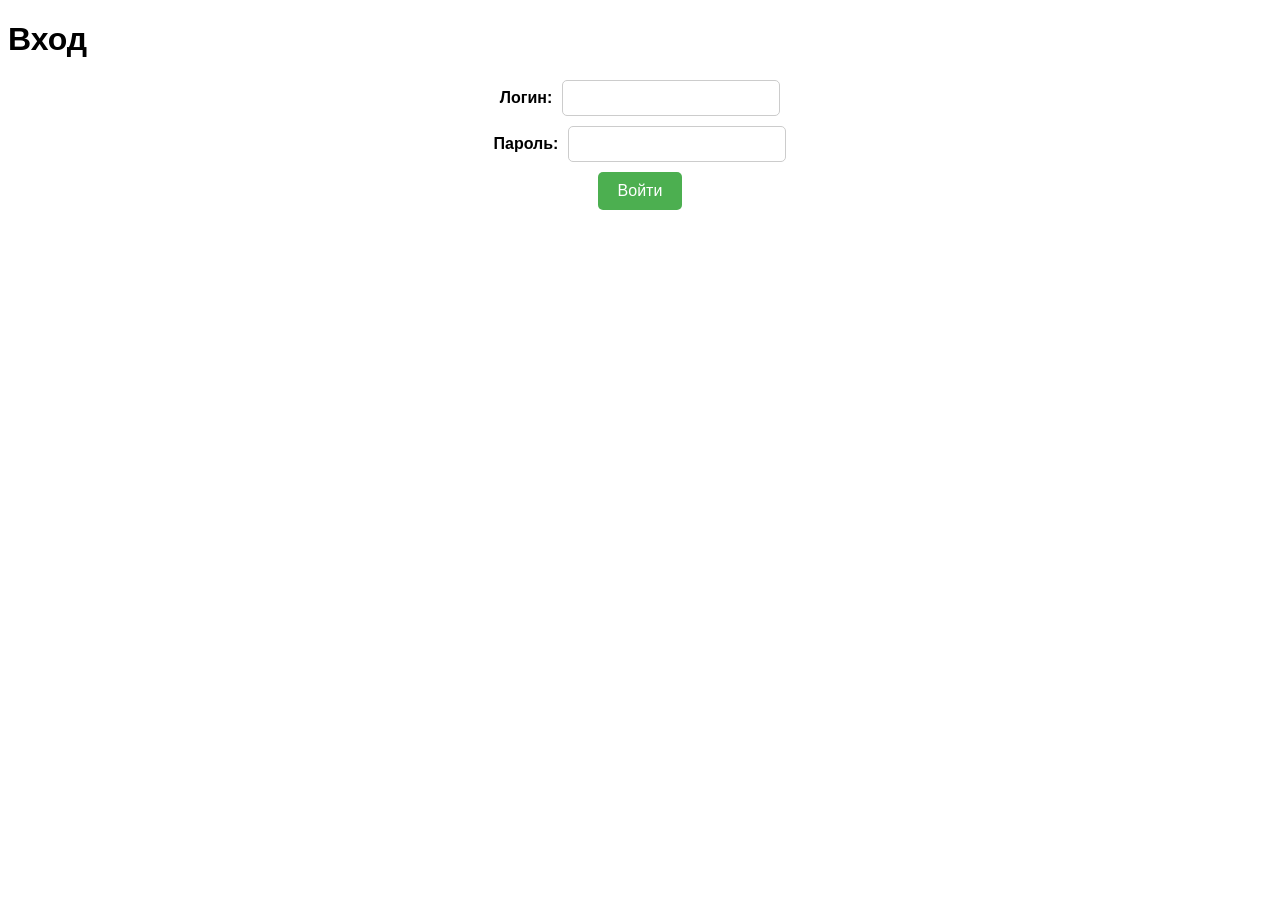
==== main/index.html @ 43e921be "Add files via upload" ====
<!DOCTYPE html>
<html lang="en">
<head>
    <meta charset="UTF-8">
    <meta name="viewport" content="width=device-width, initial-scale=1.0">
    <title>Вход, таблица и команды</title>
    <style>
        body {
            font-family: Arial, sans-serif;
        }
        .form-container {
            display: flex;
            flex-direction: column;
            align-items: center; /* Выравнивание по центру по горизонтали */
            gap: 10px; /* Расстояние между элементами */
        }
        .form-group {
            display: flex;
            align-items: center; /* Выравнивание полей по вертикали */
            gap: 10px; /* Расстояние между меткой и полем ввода */
        }
        .form-group label {
            font-weight: bold;
        }
        .form-group input {
            padding: 8px;
            font-size: 16px;
            border: 1px solid #ccc;
            border-radius: 5px;
        }
        button {
            padding: 10px 20px;
            font-size: 16px;
            background-color: #4CAF50;
            color: white;
            border: none;
            border-radius: 5px;
            cursor: pointer;
        }
        button:hover {
            background-color: #45a049;
        }
        table {
            width: 100%;
            border-collapse: collapse;
            margin-top: 20px;
        }
        th, td {
            border: 1px solid #ddd;
            padding: 8px;
            text-align: left;
        }
        th {
            background-color: #f2f2f2;
        }
        .hidden {
            display: none;
        }
        .commands-list {
            margin-top: 20px;
            padding: 10px;
            border: 1px solid #ddd;
            border-radius: 5px;
            background-color: #f9f9f9;
        }
        .commands-list h3 {
            margin-bottom: 10px;
        }
        .commands-list ul {
            list-style-type: none;
            padding: 0;
        }
        .commands-list li {
            margin-bottom: 5px;
        }
    </style>
</head>
<body>
    <h1 id="title">Вход</h1>
    <form class="form-container" onsubmit="checkCredentials(event)">
        <div class="form-group">
            <label for="login">Логин:</label>
            <input type="text" id="login" name="login" required>
        </div>
        <div class="form-group">
            <label for="password">Пароль:</label>
            <input type="password" id="password" name="password" required>
        </div>
        <button type="submit">Войти</button>
    </form>

    <p id="result"></p>

    <!-- Таблица, которая будет отображаться после авторизации -->
    <div id="table-container" class="hidden">
        <h2>Доступные образы</h2>
        <table>
            <thead>
                <tr>
                    <th>Название</th>
                    <th>Размер</th>
                    <th>Ссылка</th>
                </tr>
            </thead>
            <tbody>
                <tr>
                    <td>Ubuntu 22.04</td>
                    <td>2.5 GB</td>
                    <td><a href="https://ubuntu.com/download/desktop" target="_blank">Скачать</a></td>
                </tr>
                <tr>
                    <td>Windows 10</td>
                    <td>4.7 GB</td>
                    <td><a href="https://softcomputers.org/download/distr-windows/download-windows-10/" target="_blank">Скачать</a></td>
                </tr>
                <tr>
                    <td>Linux Mint</td>
                    <td>3.2 GB</td>
                    <td><a href="https://linuxmint.com/edition.php?id=317" target="_blank">Скачать</a></td>
                </tr>
            </tbody>
        </table>

        <!-- Список команд -->
        <div class="commands-list">
            <h3>Команды для работы с образами</h3>
            <ul>
                <li><strong>Ubuntu 22.04:</strong> <code>sudo apt update && sudo apt upgrade</code></li>
                <li><strong>Windows 10:</strong> <code>dism /online /cleanup-image /restorehealth</code></li>
                <li><strong>Linux Mint:</strong> <code>sudo apt update && sudo apt full-upgrade</code></li>
            </ul>
        </div>
    </div>

    <script>
        const correctLogin = "root";
        const correctPassword = "root";

        function checkCredentials(event) {
            event.preventDefault(); // Предотвращаем отправку формы

            // Получаем значения из полей ввода
            const userLogin = document.getElementById("login").value;
            const userPassword = document.getElementById("password").value;

            // Проверяем логин и пароль
            if (userLogin === correctLogin && userPassword === correctPassword) {
                // Успешный вход
                document.getElementById("result").textContent = "Добро пожаловать!";

                // Очищаем поля ввода
                document.getElementById("login").value = "";
                document.getElementById("password").value = "";

                // Скрываем форму
                document.querySelector(".form-container").style.display = "none";

                // Скрываем заголовок "Вход"
                document.getElementById("title").style.display = "none";

                // Показываем таблицу и список команд
                document.getElementById("table-container").classList.remove("hidden");
            } else if (userLogin !== correctLogin && userPassword !== correctPassword) {
                document.getElementById("result").textContent = "Оба данных неверны. Попробуйте снова.";
            } else if (userLogin !== correctLogin) {
                document.getElementById("result").textContent = "Логин неверный. Попробуйте снова.";
            } else {
                document.getElementById("result").textContent = "Пароль неверный. Попробуйте снова.";
            }
        }
    </script>
</body>
</html>
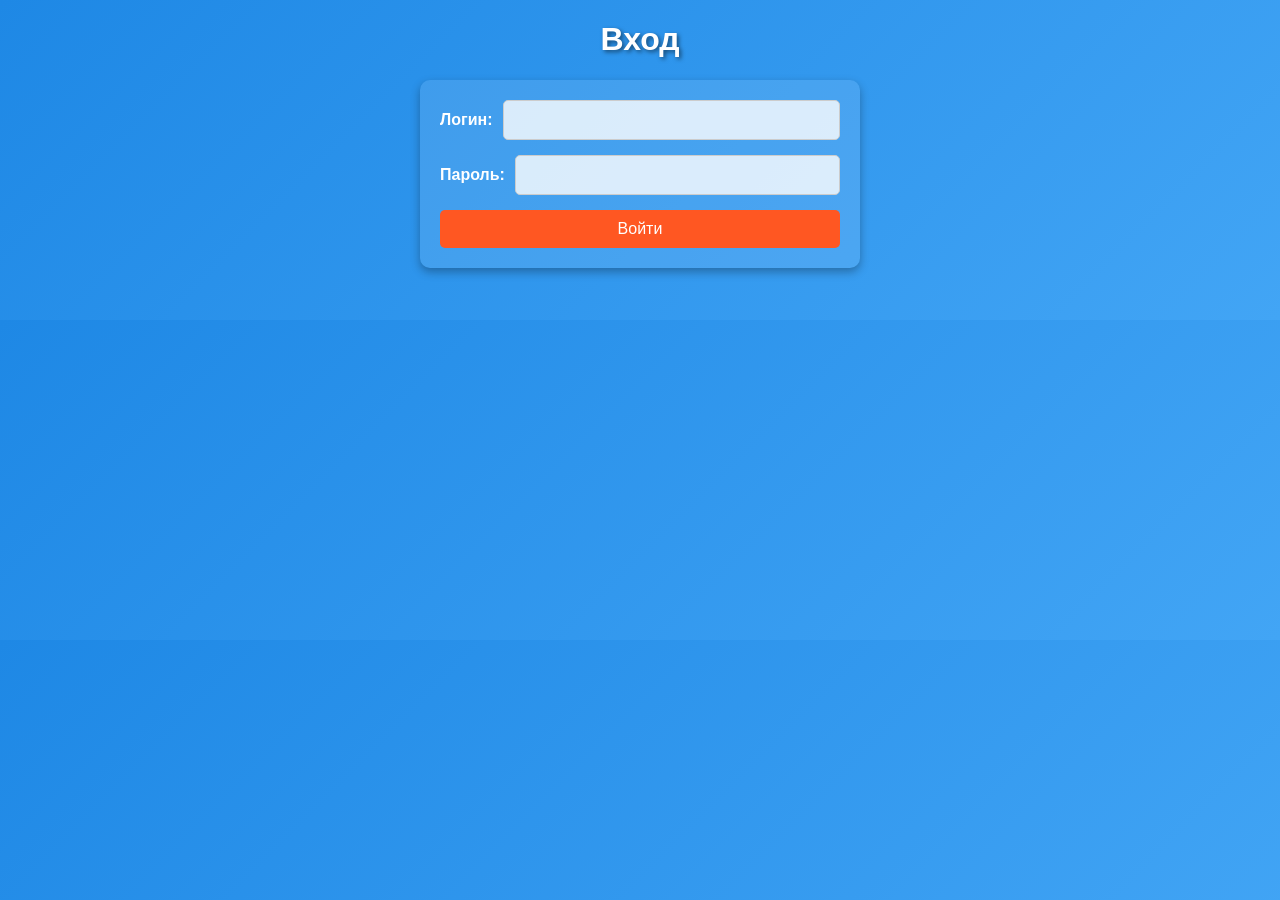
==== commit 032a5ab4: "Update index.html" ====
--- a/main/index.html
+++ b/main/index.html
@@ -5,73 +5,189 @@
     <meta name="viewport" content="width=device-width, initial-scale=1.0">
     <title>Вход, таблица и команды</title>
     <style>
+        /* Основные стили */
         body {
-            font-family: Arial, sans-serif;
-        }
-        .form-container {
+            font-family: 'Arial', sans-serif;
+            background: linear-gradient(135deg, #1E88E5, #42A5F5);
+            color: #fff;
+            margin: 0;
+            padding: 0;
             display: flex;
             flex-direction: column;
-            align-items: center; /* Выравнивание по центру по горизонтали */
-            gap: 10px; /* Расстояние между элементами */
-        }
+            align-items: center;
+            justify-content: center;
+            height: auto; /* Убираем фиксированную высоту */
+            overflow-y: auto; /* Добавляем прокрутку */
+            transition: background 0.5s ease; /* Плавный переход фона */
+        }
+
+        h1, h2, h3 {
+            color: #fff;
+            text-shadow: 2px 2px 4px rgba(0, 0, 0, 0.5);
+            transition: color 0.5s ease, text-shadow 0.5s ease; /* Плавные переходы */
+        }
+
+        /* Форма входа */
+        .form-container {
+            background: rgba(255, 255, 255, 0.1);
+            padding: 20px;
+            border-radius: 10px;
+            box-shadow: 0 4px 10px rgba(0, 0, 0, 0.3);
+            margin-bottom: 20px;
+            animation: fadeIn 1s ease-in-out;
+            width: 80%;
+            max-width: 400px;
+            transition: transform 0.5s ease, opacity 0.5s ease; /* Плавные переходы */
+        }
+
         .form-group {
             display: flex;
-            align-items: center; /* Выравнивание полей по вертикали */
-            gap: 10px; /* Расстояние между меткой и полем ввода */
-        }
+            align-items: center;
+            gap: 10px;
+            margin-bottom: 15px;
+            transition: gap 0.5s ease; /* Плавные переходы */
+        }
+
         .form-group label {
             font-weight: bold;
-        }
+            color: #fff;
+            transition: color 0.5s ease; /* Плавные переходы */
+        }
+
         .form-group input {
-            padding: 8px;
+            padding: 10px;
             font-size: 16px;
             border: 1px solid #ccc;
             border-radius: 5px;
-        }
+            background: rgba(255, 255, 255, 0.8);
+            color: #333;
+            flex: 1;
+            transition: background 0.5s ease, color 0.5s ease; /* Плавные переходы */
+        }
+
         button {
             padding: 10px 20px;
             font-size: 16px;
-            background-color: #4CAF50;
+            background-color: #FF5722;
             color: white;
             border: none;
             border-radius: 5px;
             cursor: pointer;
-        }
+            transition: background-color 0.3s ease, transform 0.3s ease; /* Плавные переходы */
+            width: 100%;
+        }
+
         button:hover {
-            background-color: #45a049;
-        }
+            background-color: #E64A19;
+            transform: scale(1.05); /* Увеличение кнопки при наведении */
+        }
+
+        /* Таблица и команды */
+        .hidden {
+            display: none;
+        }
+
+        #table-container {
+            background: rgba(255, 255, 255, 0.1);
+            padding: 20px;
+            border-radius: 10px;
+            box-shadow: 0 4px 10px rgba(0, 0, 0, 0.3);
+            animation: slideIn 1s ease-in-out;
+            width: 80%;
+            max-width: 800px;
+            margin-top: 20px;
+            transition: transform 0.5s ease, opacity 0.5s ease; /* Плавные переходы */
+        }
+
         table {
             width: 100%;
             border-collapse: collapse;
             margin-top: 20px;
-        }
+            background: rgba(255, 255, 255, 0.2);
+            border-radius: 5px;
+            transition: background 0.5s ease; /* Плавные переходы */
+        }
+
         th, td {
-            border: 1px solid #ddd;
-            padding: 8px;
+            border: 1px solid rgba(255, 255, 255, 0.3);
+            padding: 10px;
             text-align: left;
-        }
+            color: #fff;
+            transition: color 0.5s ease; /* Плавные переходы */
+        }
+
         th {
-            background-color: #f2f2f2;
-        }
-        .hidden {
-            display: none;
-        }
+            background-color: rgba(0, 0, 0, 0.2);
+            transition: background-color 0.5s ease; /* Плавные переходы */
+        }
+
+        a {
+            color: #FFEB3B;
+            text-decoration: none;
+            transition: color 0.3s ease; /* Плавные переходы */
+        }
+
+        a:hover {
+            color: #FFC107;
+        }
+
+        /* Список команд */
         .commands-list {
             margin-top: 20px;
-            padding: 10px;
-            border: 1px solid #ddd;
-            border-radius: 5px;
-            background-color: #f9f9f9;
-        }
+            padding: 15px;
+            border: 1px solid rgba(255, 255, 255, 0.3);
+            border-radius: 5px;
+            background: rgba(0, 0, 0, 0.2);
+            max-height: 300px; /* Добавляем ограничение высоты */
+            overflow-y: auto; /* Добавляем прокрутку */
+            transition: background 0.5s ease; /* Плавные переходы */
+        }
+
         .commands-list h3 {
             margin-bottom: 10px;
-        }
+            color: #fff;
+            transition: color 0.5s ease; /* Плавные переходы */
+        }
+
         .commands-list ul {
             list-style-type: none;
             padding: 0;
         }
+
         .commands-list li {
-            margin-bottom: 5px;
+            margin-bottom: 10px;
+            color: #fff;
+            transition: color 0.5s ease; /* Плавные переходы */
+        }
+
+        .commands-list code {
+            background: rgba(0, 0, 0, 0.5);
+            padding: 5px 10px;
+            border-radius: 5px;
+            color: #FFEB3B;
+            font-family: 'Courier New', Courier, monospace;
+            transition: background 0.5s ease, color 0.5s ease; /* Плавные переходы */
+        }
+
+        /* Анимации */
+        @keyframes fadeIn {
+            from {
+                opacity: 0;
+            }
+            to {
+                opacity: 1;
+            }
+        }
+
+        @keyframes slideIn {
+            from {
+                transform: translateY(20px);
+                opacity: 0;
+            }
+            to {
+                transform: translateY(0);
+                opacity: 1;
+            }
         }
     </style>
 </head>
@@ -106,17 +222,17 @@
                 <tr>
                     <td>Ubuntu 22.04</td>
                     <td>2.5 GB</td>
-                    <td><a href="https://ubuntu.com/download/desktop" target="_blank">Скачать</a></td>
+                    <td><a href="https://releases.ubuntu.com/22.04/ubuntu-22.04-desktop-amd64.iso" target="_blank">Скачать</a></td>
                 </tr>
                 <tr>
                     <td>Windows 10</td>
                     <td>4.7 GB</td>
-                    <td><a href="https://softcomputers.org/download/distr-windows/download-windows-10/" target="_blank">Скачать</a></td>
+                    <td><a href="https://www.microsoft.com/software-download/windows10" target="_blank">Скачать</a></td>
                 </tr>
                 <tr>
                     <td>Linux Mint</td>
                     <td>3.2 GB</td>
-                    <td><a href="https://linuxmint.com/edition.php?id=317" target="_blank">Скачать</a></td>
+                    <td><a href="https://linuxmint.com/download.php" target="_blank">Скачать</a></td>
                 </tr>
             </tbody>
         </table>
@@ -125,9 +241,51 @@
         <div class="commands-list">
             <h3>Команды для работы с образами</h3>
             <ul>
-                <li><strong>Ubuntu 22.04:</strong> <code>sudo apt update && sudo apt upgrade</code></li>
-                <li><strong>Windows 10:</strong> <code>dism /online /cleanup-image /restorehealth</code></li>
-                <li><strong>Linux Mint:</strong> <code>sudo apt update && sudo apt full-upgrade</code></li>
+                <li><strong>Ubuntu 22.04:</strong>
+                    <ul>
+                        <li><code>sudo apt update</code> - Обновление списка пакетов.</li>
+                        <li><code>sudo apt upgrade</code> - Обновление установленных пакетов.</li>
+                        <li><code>sudo apt install [package]</code> - Установка пакета.</li>
+                        <li><code>sudo apt remove [package]</code> - Удаление пакета.</li>
+                        <li><code>sudo apt autoremove</code> - Удаление ненужных пакетов.</li>
+                        <li><code>sudo apt search [package]</code> - Поиск пакета.</li>
+                        <li><code>sudo systemctl start [service]</code> - Запуск сервиса.</li>
+                        <li><code>sudo systemctl stop [service]</code> - Остановка сервиса.</li>
+                        <li><code>sudo systemctl enable [service]</code> - Включение сервиса при загрузке.</li>
+                        <li><code>sudo systemctl disable [service]</code> - Отключение сервиса при загрузке.</li>
+                    </ul>
+                </li>
+                <li><strong>Windows 10:</strong>
+                    <ul>
+                        <li><code>sfc /scannow</code> - Проверка и восстановление системных файлов.</li>
+                        <li><code>dism /online /cleanup-image /restorehealth</code> - Восстановление образа системы.</li>
+                        <li><code>chkdsk /f</code> - Проверка диска на ошибки.</li>
+                        <li><code>ipconfig /release</code> - Освобождение IP-адреса.</li>
+                        <li><code>ipconfig /renew</code> - Обновление IP-адреса.</li>
+                        <li><code>netsh wlan show profiles</code> - Показать сохраненные Wi-Fi сети.</li>
+                        <li><code>netsh wlan show profile name="Имя_сети" key=clear</code> - Показать пароль от Wi-Fi сети.</li>
+                        <li><code>tasklist</code> - Показать список запущенных процессов.</li>
+                        <li><code>taskkill /PID [PID] /F</code> - Завершить процесс по PID.</li>
+                        <li><code>shutdown /s /t 0</code> - Выключение компьютера.</li>
+                        <li><code>shutdown /r /t 0</code> - Перезагрузка компьютера.</li>
+                    </ul>
+                </li>
+                <li><strong>Linux Mint:</strong>
+                    <ul>
+                        <li><code>sudo apt update</code> - Обновление списка пакетов.</li>
+                        <li><code>sudo apt full-upgrade</code> - Полное обновление системы.</li>
+                        <li><code>sudo apt autoremove</code> - Удаление ненужных пакетов.</li>
+                        <li><code>sudo apt search [package]</code> - Поиск пакета.</li>
+                        <li><code>sudo systemctl start [service]</code> - Запуск сервиса.</li>
+                        <li><code>sudo systemctl stop [service]</code> - Остановка сервиса.</li>
+                        <li><code>sudo systemctl enable [service]</code> - Включение сервиса при загрузке.</li>
+                        <li><code>sudo systemctl disable [service]</code> - Отключение сервиса при загрузке.</li>
+                        <li><code>top</code> - Показать запущенные процессы.</li>
+                        <li><code>htop</code> - Улучшенный интерфейс для просмотра процессов.</li>
+                        <li><code>df -h</code> - Показать использование дискового пространства.</li>
+                        <li><code>free -h</code> - Показать использование памяти.</li>
+                    </ul>
+                </li>
             </ul>
         </div>
     </div>
@@ -170,4 +328,4 @@
         }
     </script>
 </body>
-</html>+</html>
